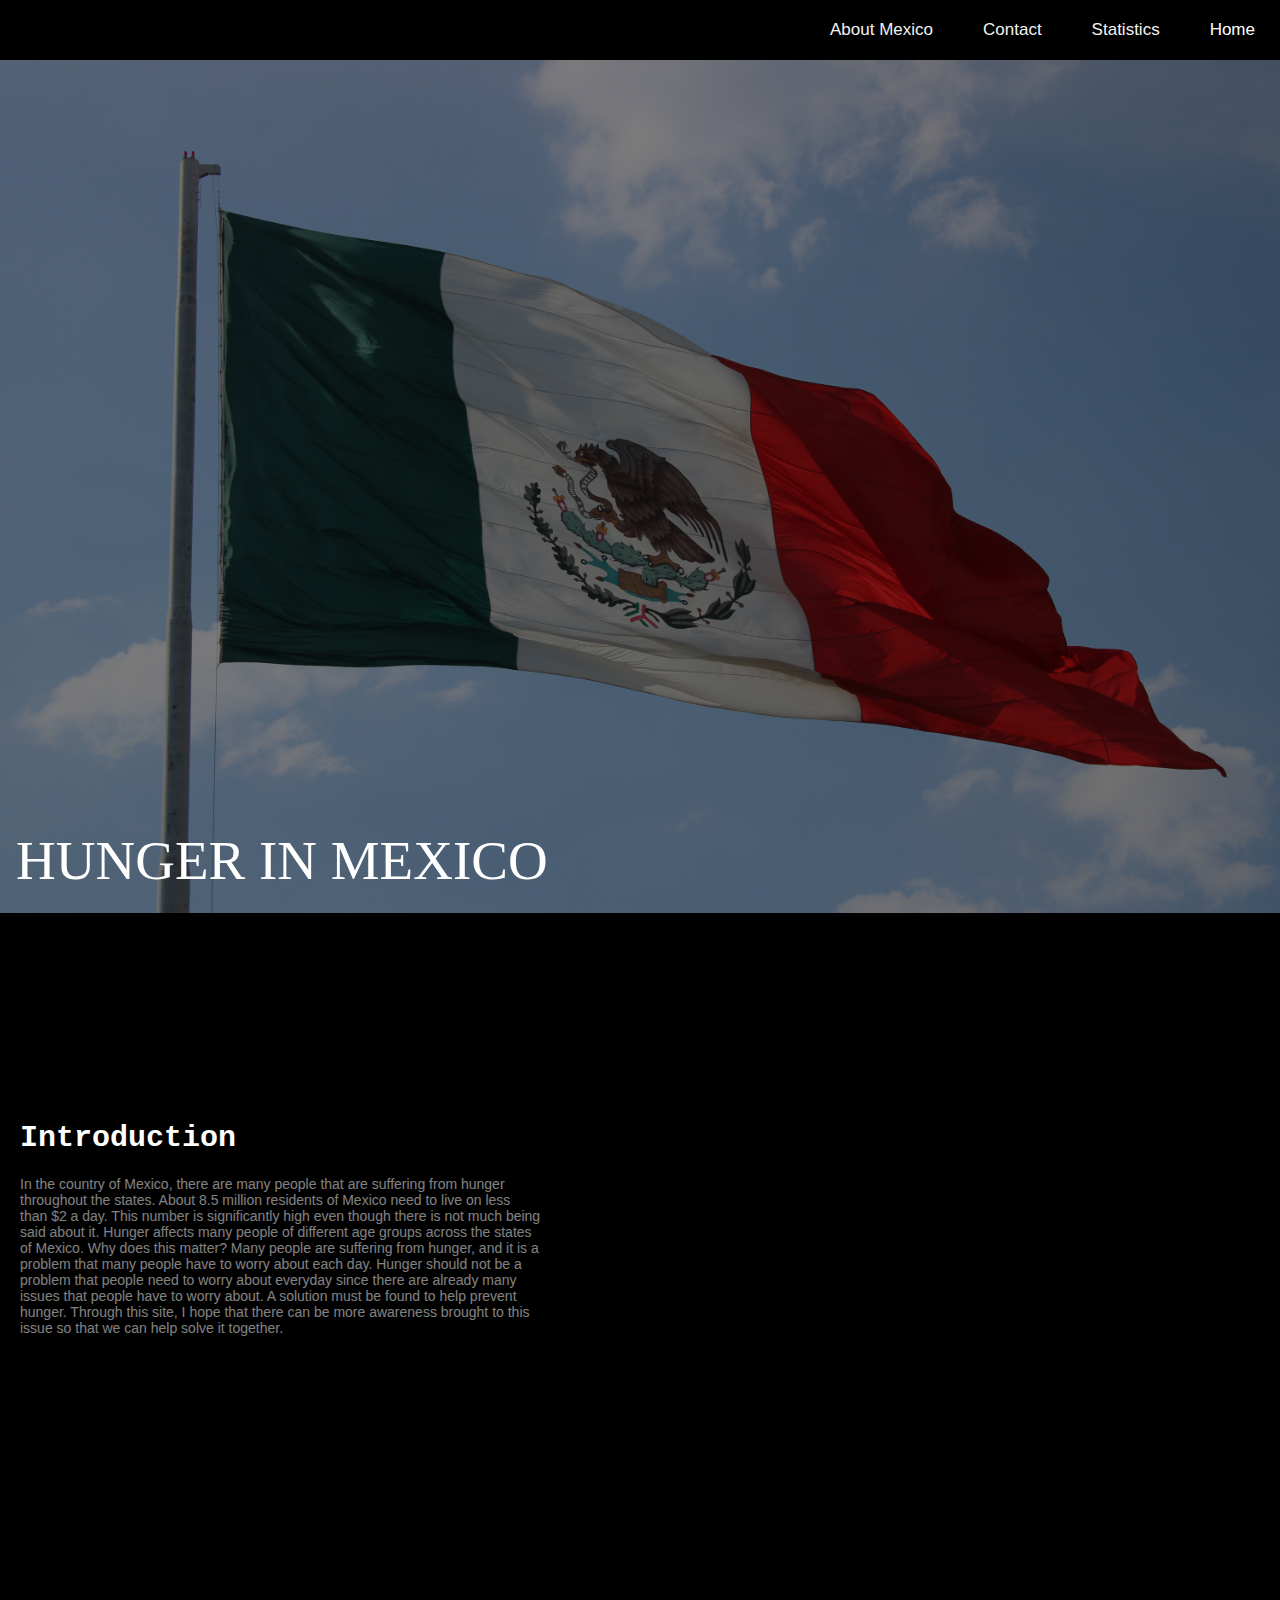
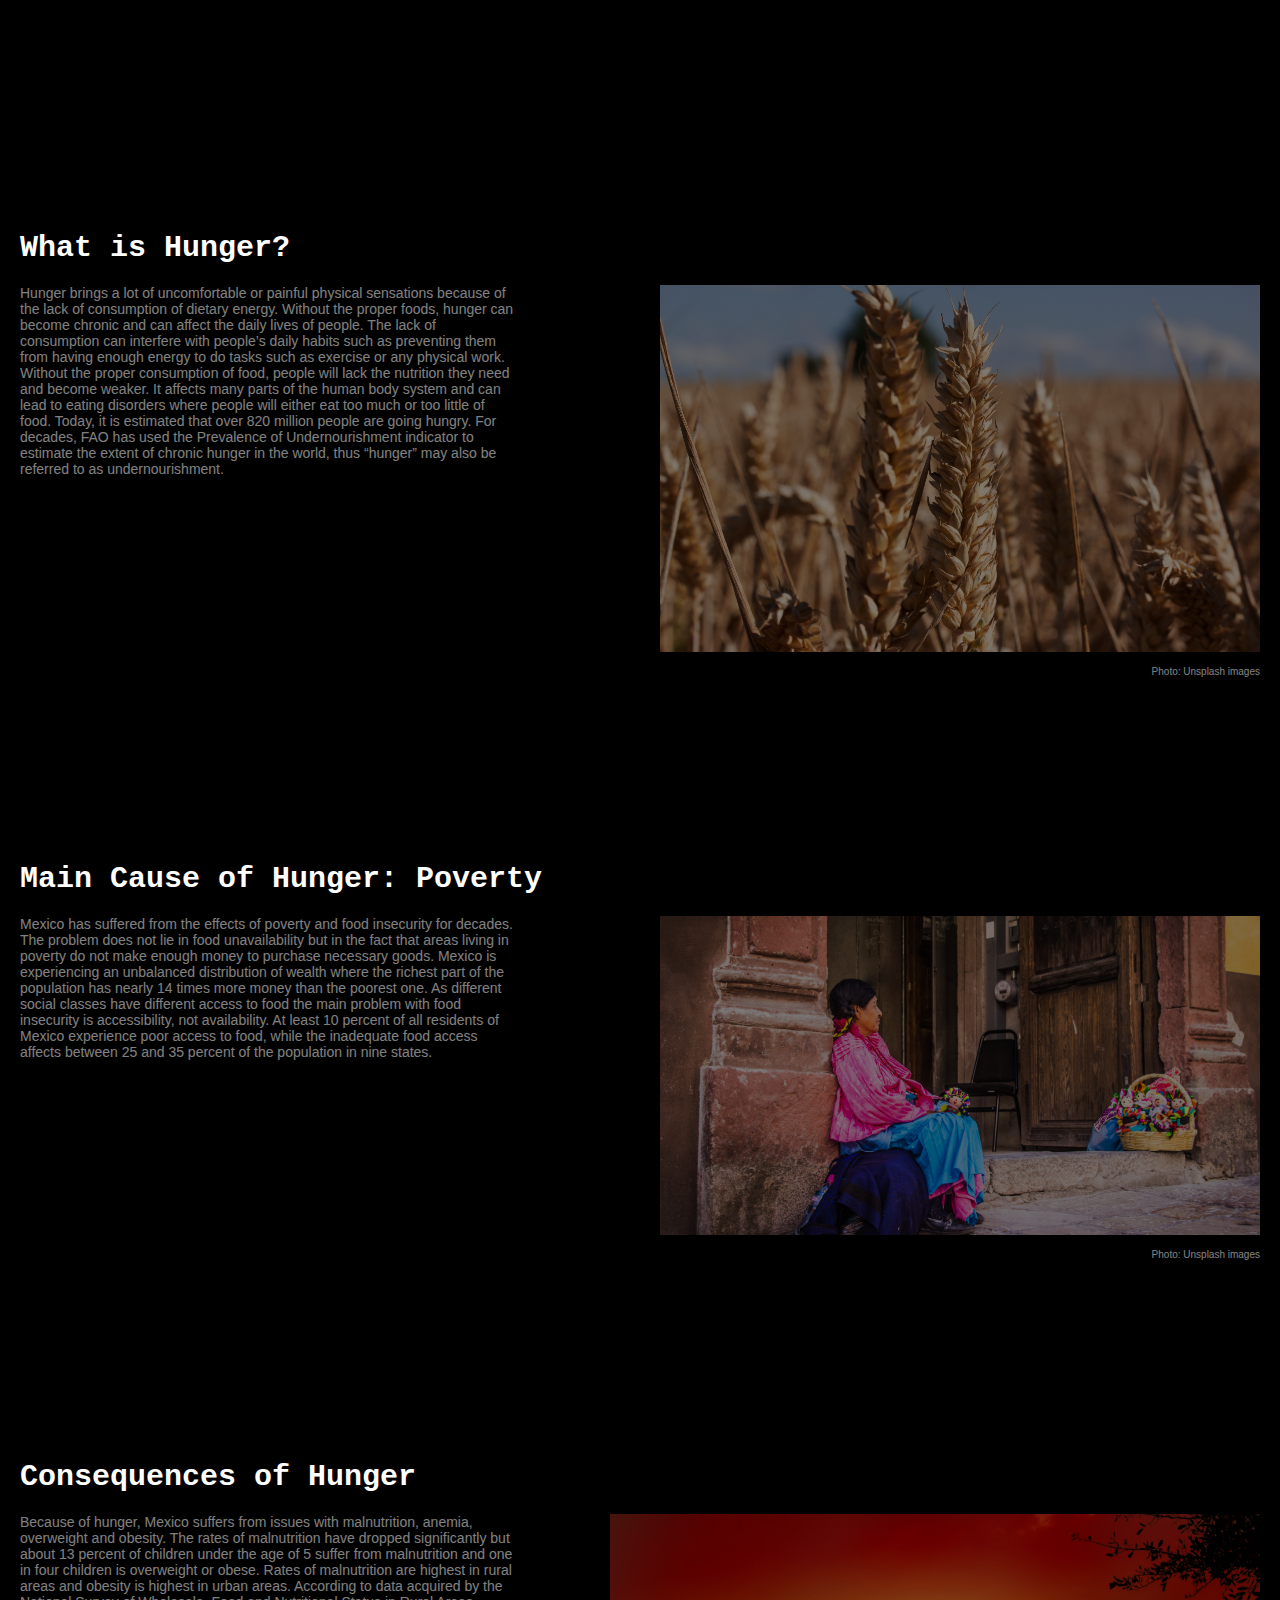
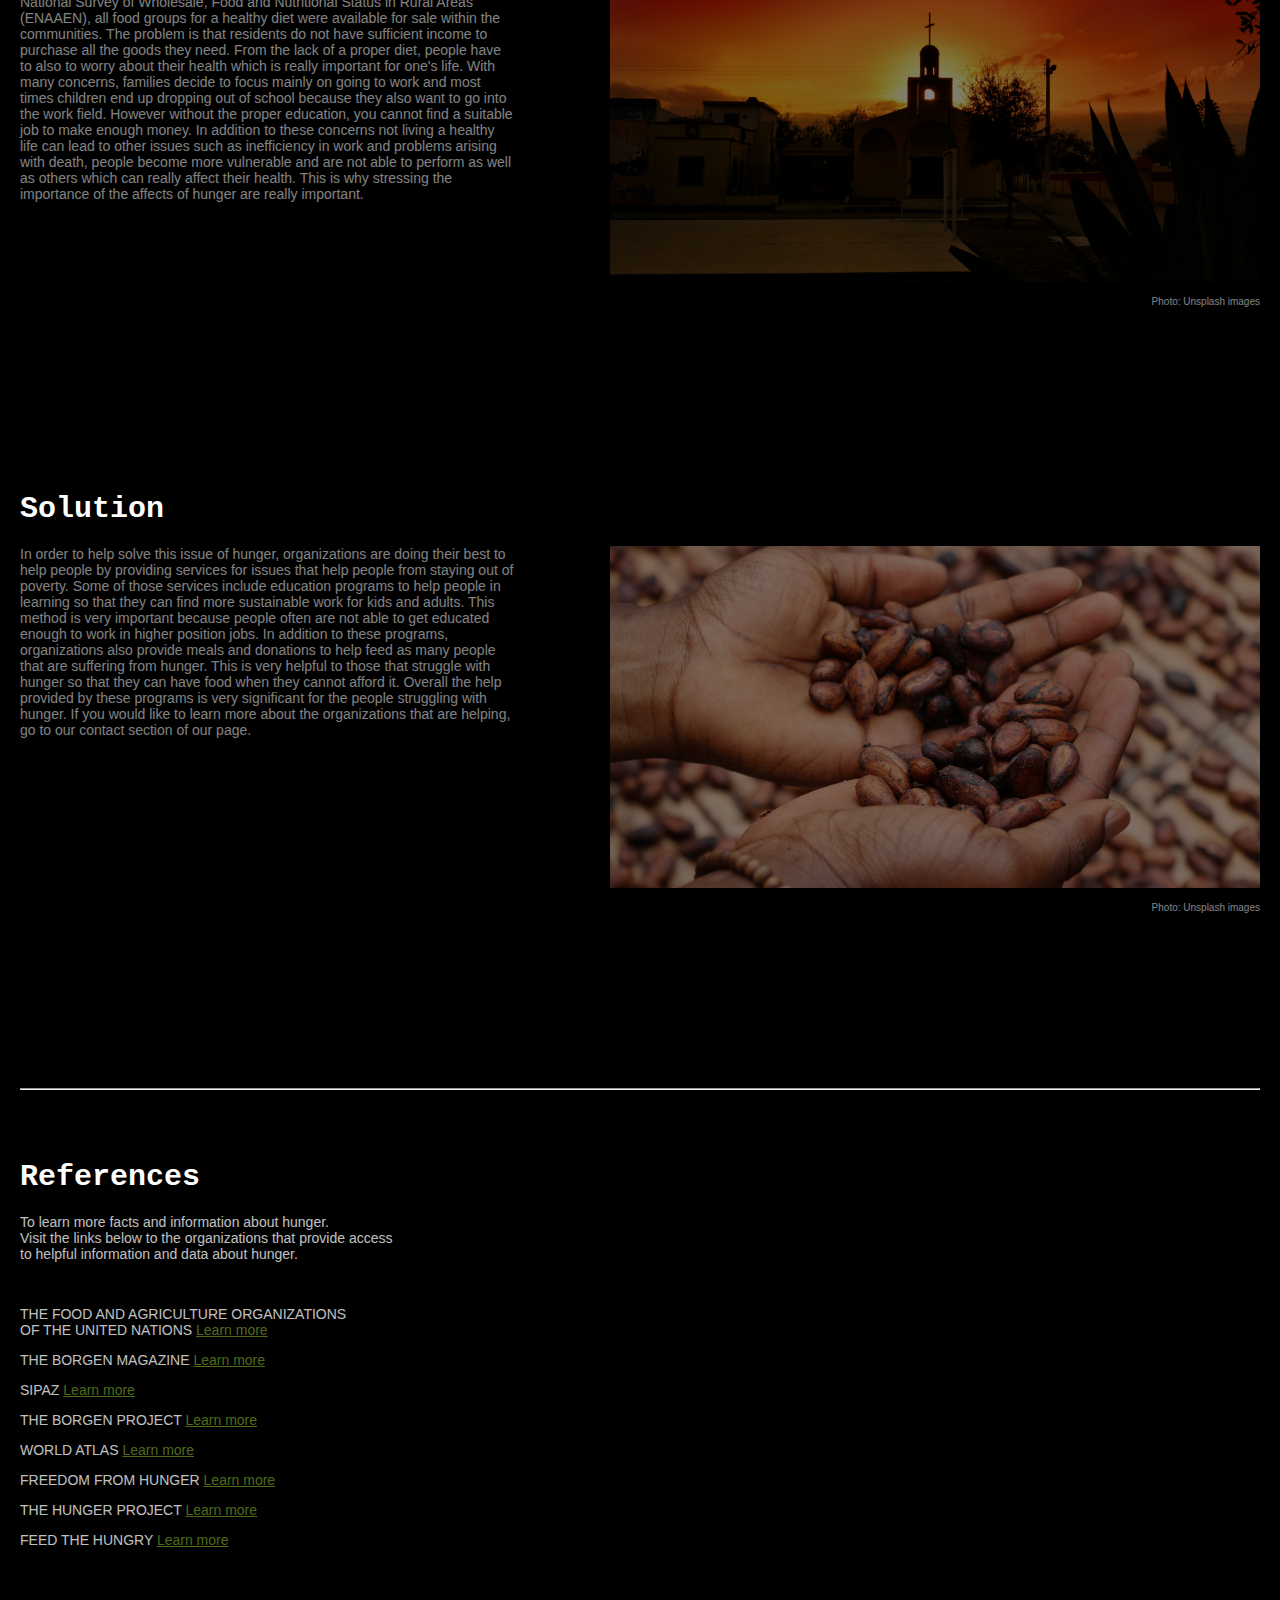
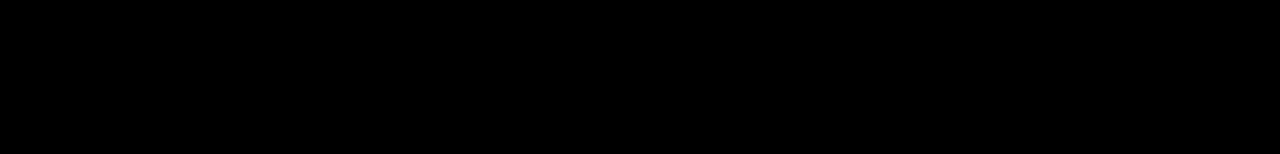
==== project4/project4.html @ a7beef18 "Update 5.7.20" ====
<!DOCTYPE html>
<html>
<head> 
    
    <body style="background-color:black;"></body>
    
<meta name="viewport" content="width=device-width, initial-scale=1">
<style>
body {
  margin: 0;
  font-size: 14px;
  font-family: Avenir Next, sans-serif;
text-align: left;
    color: white;
    width: 100%;

}

.header {
  background-color: #f1f1f1;
  padding: 30px;
  text-align: center;
}

#navbar {
  overflow: hidden;
  background-color: black;
}

#navbar a {
  float: right;
  display: block;
  color: #f2f2f2;
  text-align: center;
  padding: 20px 25px;
  text-decoration: none;
  font-size: 17px;
}

#navbar a:hover {
  background-color: dimgray;
  color: black;
}

#navbar a.active {
  background-color: black;
  color: white;
}

.content {
  padding: 20px;
}

.sticky {
  position: fixed;
  top: 0;
  width: 100%;
}

.sticky + .content {
  padding-top: 75px;
}
.bottom-left {
  position: absolute;
  bottom: 8px;
  left: 16px;
font-size: 55px;
    font-family: American Typewriter;
}
    
.image1
    {
    align-content: right;
        opacity: 50%;
    }
    
</style>
</head>
<body>
    

<div id="navbar" style="width: 100%";>
  <a class="active" href="project4.html">Home</a>
  <a href="statistics/statistics.html">Statistics</a>
  <a href="/project4/contact/contact.html">Contact</a>
  <a href="/project4/imageSequence/aboutmexico.html">About Mexico</a>
    
</div>
<img src="images/flag-of-mexico-3800834.jpg" style="width: inherit; opacity: 50%;">
  <div class="bottom-left">HUNGER IN MEXICO</div>
    <div class="content">
  <h1 style="font-size: 30px;  color: white; font-family: American Typerwriter, monospace; width: 60%; padding-top: 165px;"> Introduction</h1>

  <p style="width: 42%; padding-bottom: 175px; opacity: 50%">In the country of Mexico, there are many people that are suffering from hunger throughout the states. About 8.5 million residents of Mexico need to live on less than $2 a day. This number is significantly high even though there is not much being said about it. Hunger affects many people of different age groups across the states of Mexico. Why does this matter? Many people are suffering from hunger, and it is a problem that many people have to worry about each day. Hunger should not be a problem that people need to worry about everyday since there are already many issues that people have to worry about. A solution must be found to help prevent hunger. Through this site, I hope that there can be more awareness brought to this issue so that we can help solve it together. </p>
        
        
<h1 style="font-size: 30px;  color: white; font-family: American Typerwriter, monospace; width: 60%; padding-top: 300px;"> What is Hunger?</h1>
        <div style="background-image: url(images/brown-wheat-under-blue-sky-162769.jpg); background-size: 600px; background-repeat: no-repeat; background-position: right; opacity: 50%;">
  <p style="width: 40%; padding-bottom: 175px;">Hunger brings a lot of uncomfortable or painful physical sensations because of the lack of consumption of dietary energy. Without the proper foods, hunger can become chronic and can affect the daily lives of people. The lack of consumption can interfere with people’s daily habits such as preventing them from having enough energy to do tasks such as exercise or any physical work. Without the proper consumption of food, people will lack the nutrition they need and become weaker. It affects many parts of the human body system and can lead to eating disorders where people will either eat too much or too little of food. Today, it is estimated that over 820 million people are going hungry. For decades, FAO has used the Prevalence of Undernourishment indicator to estimate the extent of chronic hunger in the world, thus “hunger” may also be referred to as undernourishment.
</p>           
</div>
<p style="width: 100%; text-align: right; opacity: 50%; font-size: 10px;"> Photo: Unsplash images
</p>   
<h1 style="font-size: 30px;  color: white; font-family: American Typerwriter, monospace; width: 60%; padding-top: 165px;"> Main Cause of Hunger: Poverty</h1>
        <div style="background-image: url(images/bernardo-ramonfaur-obLuRD6DZOo-unsplash.jpg); background-size: 600px; background-repeat: no-repeat; background-position: right; opacity: 50%;">
  <p style="width: 40%; padding-bottom: 175px;">Mexico has suffered from the effects of poverty and food insecurity for decades. The problem does not lie in food unavailability but in the fact that areas living in poverty do not make enough money to purchase necessary goods. Mexico is experiencing an unbalanced distribution of wealth where the richest part of the population has nearly 14 times more money than the poorest one. As different social classes have different access to food the main problem with food insecurity is accessibility, not availability. At least 10 percent of all residents of Mexico experience poor access to food, while the inadequate food access affects between 25 and 35 percent of the population in nine states.</p>
         </div>
 <p style="width: 100%; text-align: right; opacity: 50%; font-size: 10px;"> Photo: Unsplash images
 <h1 style="font-size: 30px;  color: white; font-family: American Typerwriter, monospace; width: 60%; padding-top: 180px;"> Consequences of Hunger</h1>
    <div style="background-image: url(images/architecture-building-catholic-church-415611.jpg); background-size: 650px; background-repeat: no-repeat; background-position: right; opacity: 50%;">
        
  <p style="width: 40%; padding-bottom: 80px;">Because of hunger, Mexico suffers from issues with malnutrition, anemia, overweight and obesity. The rates of malnutrition have dropped significantly but about 13 percent of children under the age of 5 suffer from malnutrition and one in four children is overweight or obese. Rates of malnutrition are highest in rural areas and obesity is highest in urban areas. According to data acquired by the National Survey of Wholesale, Food and Nutritional Status in Rural Areas  (ENAAEN), all food groups for a healthy diet were available for sale within the communities. The problem is that residents do not have sufficient income to purchase all the goods they need. From the lack of a proper diet, people have to also to worry about their health which is really important for one's life. With many concerns, families decide to focus mainly on going to work and most times children end up dropping out of school because they also want to go into the work field. However without the proper education, you cannot find a suitable job to make enough money. In addition to these concerns not living a healthy life can lead to other issues such as inefficiency in work and problems arising with death, people become more vulnerable and are not able to perform as well as others which can really affect their health. This is why stressing the importance of the affects of hunger are really important. 
      
</p>
        </div>      
        <p style="width: 100%; text-align: right; opacity: 50%; font-size: 10px;"> Photo: Unsplash images
 <h1 style="font-size: 30px;  color: white; font-family: American Typerwriter, monospace; width: 60%; padding-top: 165px;"> Solution</h1>
     <div style="background-image: url(images/etty-fidele-oJpkjWcScyg-unsplash.jpg); background-size: 650px; background-repeat: no-repeat; background-position: right; opacity: 50%;">
        
  <p style="width: 40%; padding-bottom: 150px;">In order to help solve this issue of hunger, organizations are doing their best to help people by providing services for issues that help people from staying out of poverty. Some of those services include education programs to help people in learning so that they can find more sustainable work for kids and adults. This method is very important because people often are not able to get educated enough to work in higher position jobs. In addition to these programs, organizations also provide meals and donations to help feed as many people that are suffering from hunger. This is very helpful to those that struggle with hunger so that they can have food when they cannot afford it. Overall the help provided by these programs is very significant for the people struggling with hunger. If you would like to learn more about the organizations that are helping, go to our contact section of our page. 
</p>
        </div> 
<p style="width: 100%; text-align: right; opacity: 50%; font-size: 10px; "> Photo: Unsplash images
        
        <br>
        <br>
        <br>
        <br>
        <br>
        <br>
        <br>
        <br>
        <br>
        <br>
        <br>
        <br>
        <br>
        <br>
        <br>
        <br>
        
        
<hr>
 <h1 style="font-size: 30px;  color: white; font-family: American Typerwriter, monospace; width: 50%; padding-top: 50px;"> References</h1>

<p style="width: 50%; opacity: 75%;">To learn more facts and information about hunger. <br>
    Visit the links below to the organizations that provide access <br>to helpful information and data about hunger. </p>
        <br>

<p style="width: 50%;opacity: 75%;">THE FOOD AND AGRICULTURE ORGANIZATIONS <br> OF THE UNITED NATIONS
    <a href="http://www.fao.org/hunger/en/" target="_blank" style="padding-bottom: 200px;color: olivedrab;">Learn more</a> 
        </p>    
        
<p style="width: 50%;opacity: 75%;">THE BORGEN MAGAZINE 
       <a href="https://www.borgenmagazine.com/what-to-know-about-hunger-in-mexico/" target="_blank" style="padding-bottom: 200px; color: olivedrab;">Learn more</a>   
        </p> 
<p style="width: 50%;opacity: 75%;">SIPAZ
       <a href="https://www.sipaz.org/in-focus-hunger-in-mexico-an-increasingly-common-phenomenon-likely-to-be-resolved-by-means-of-profound-social-change/?lang=en" target="_blank" style="padding-bottom: 200px; color: olivedrab;">Learn more</a>   
        </p> 
        
<p style="width: 50%;opacity: 75%;">THE BORGEN PROJECT
       <a href="https://borgenproject.org/top-10-facts-about-hunger-in-mexico/" target="_blank" style="padding-bottom: 200px; color: olivedrab;">Learn more</a>   
        </p> 
        
<p style="width: 50%;opacity: 75%;">WORLD ATLAS
       <a href="https://www.worldatlas.com/articles/the-poorest-states-in-mexico.html" target="_blank" style="padding-bottom: 200px; color: olivedrab;">Learn more</a>   
        </p> 
        
<p style="width: 50%;opacity: 75%;">FREEDOM FROM HUNGER
       <a href="https://www.freedomfromhunger.org/what-we-do" target="_blank" style="padding-bottom: 200px; color: olivedrab;">Learn more</a>   
        </p> 

<p style="width: 50%;opacity: 75%;">THE HUNGER PROJECT
       <a href="https://www.thp.org/our-work/where-we-work/mexico/" target="_blank" style="padding-bottom: 200px; color: olivedrab;">Learn more</a>   
        </p> 

<p style="width: 50%;opacity: 75%;">FEED THE HUNGRY
       <a href="http://feedthehungrysma.org/#" target="_blank" style="padding-bottom: 200px; color: olivedrab;">Learn more</a>   
        </p> 

</div>
    

<script>
window.onscroll = function() {myFunction()};

var navbar = document.getElementById("navbar");
var sticky = navbar.offsetTop;

function myFunction() {
  if (window.pageYOffset >= sticky) {
    navbar.classList.add("sticky")
  } else {
    navbar.classList.remove("sticky");
  }
}
</script>
</body>
</html>
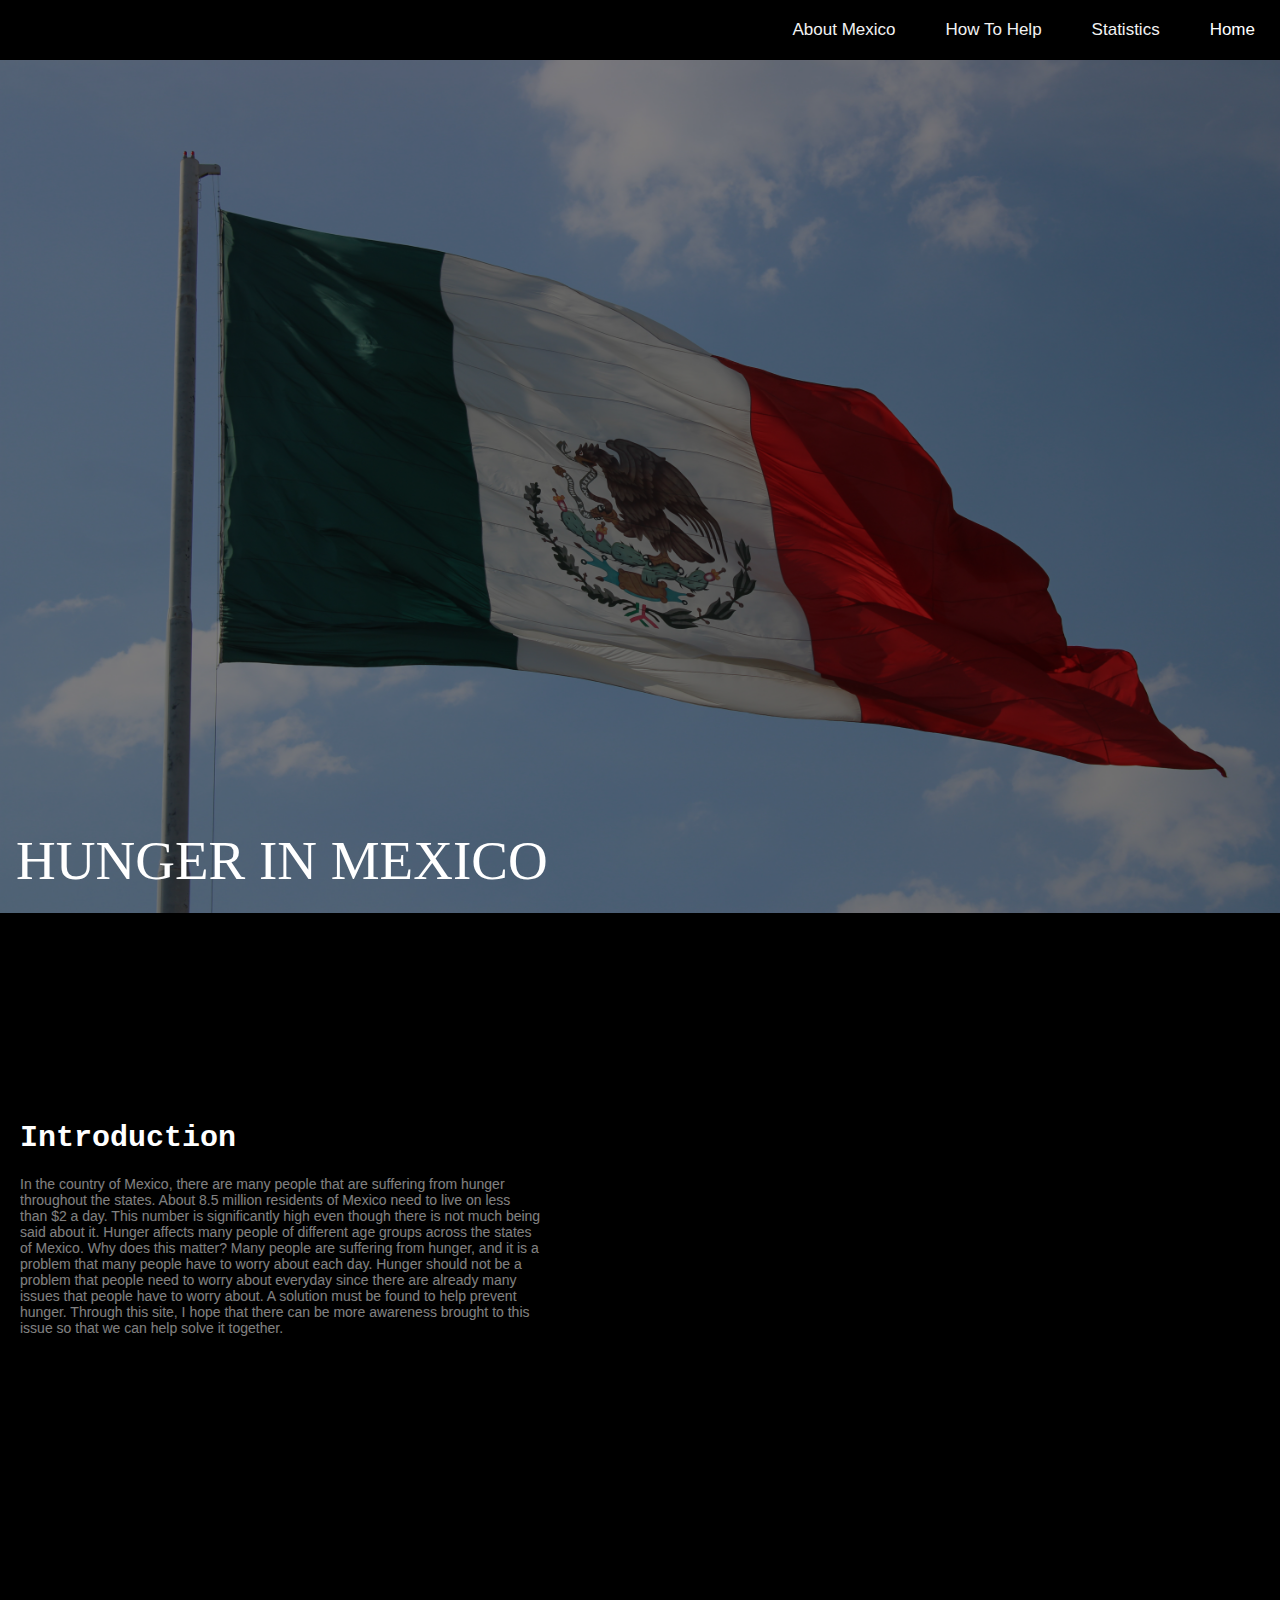
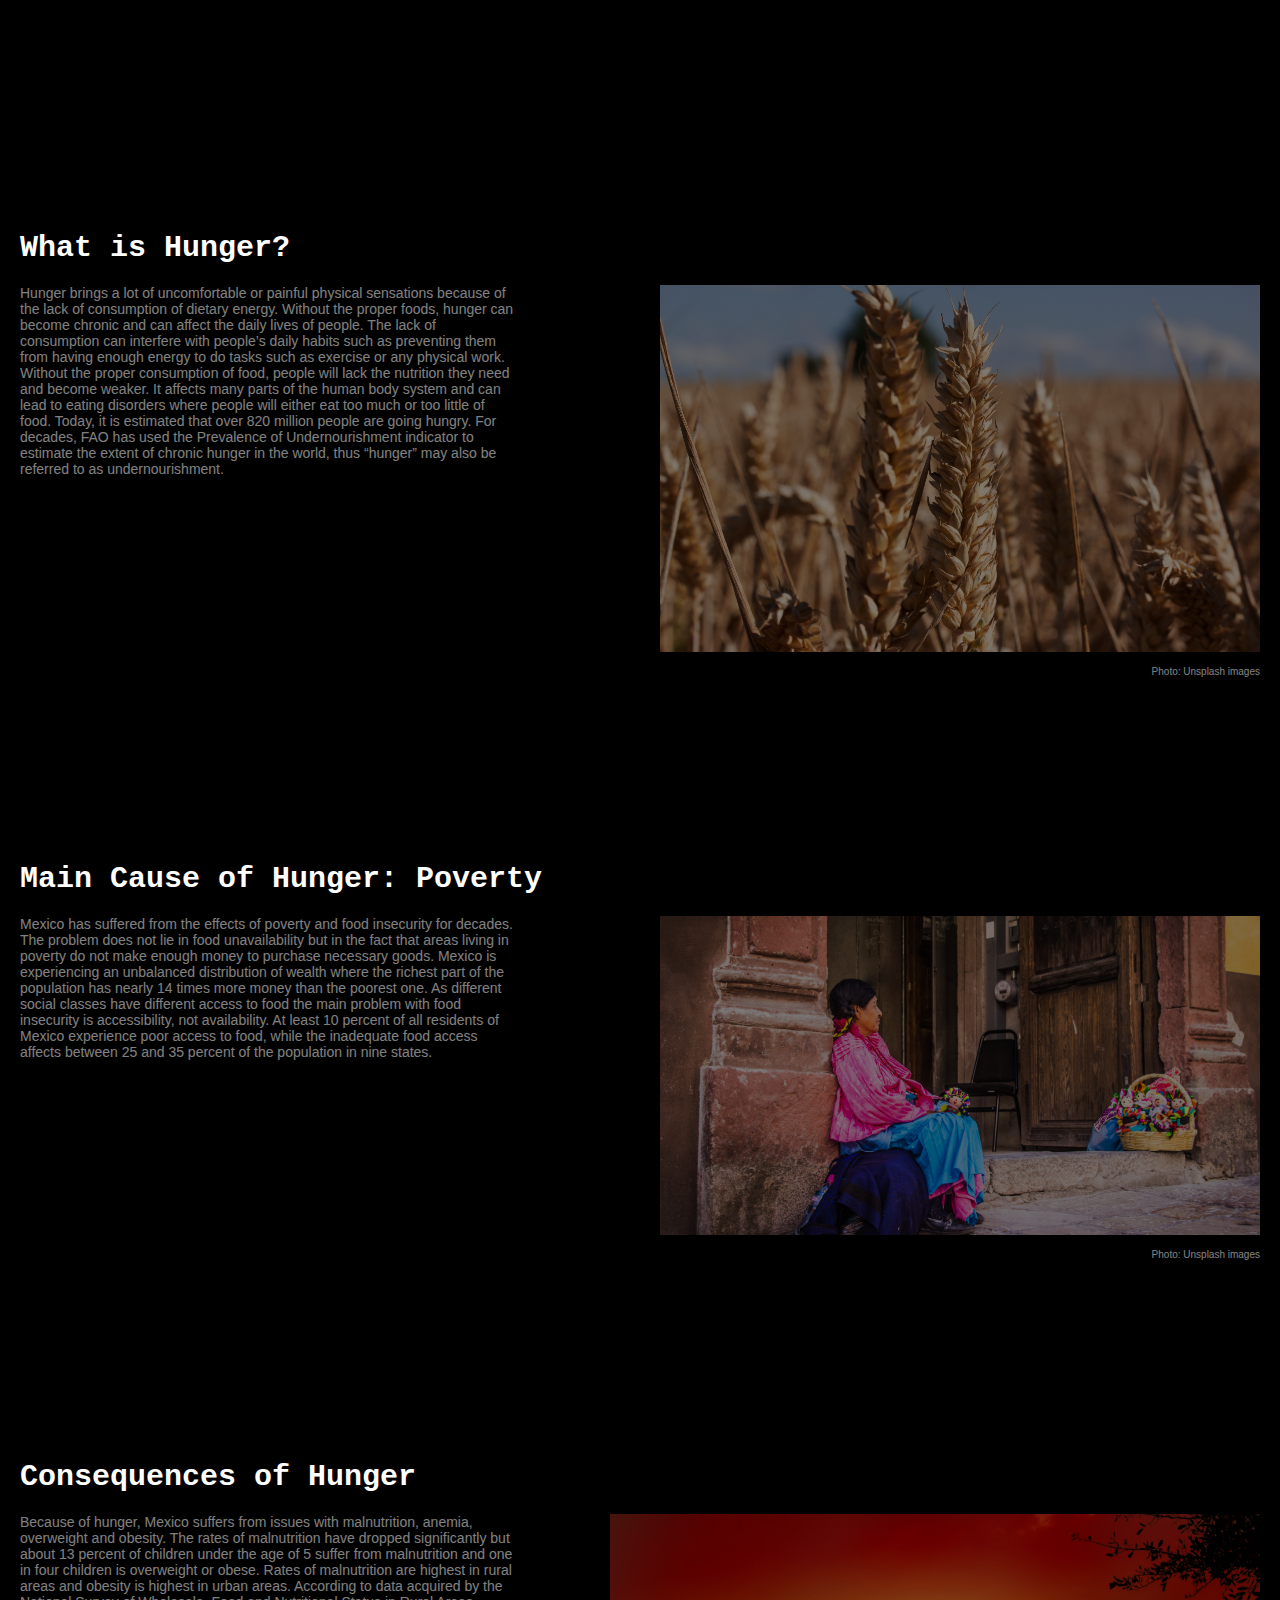
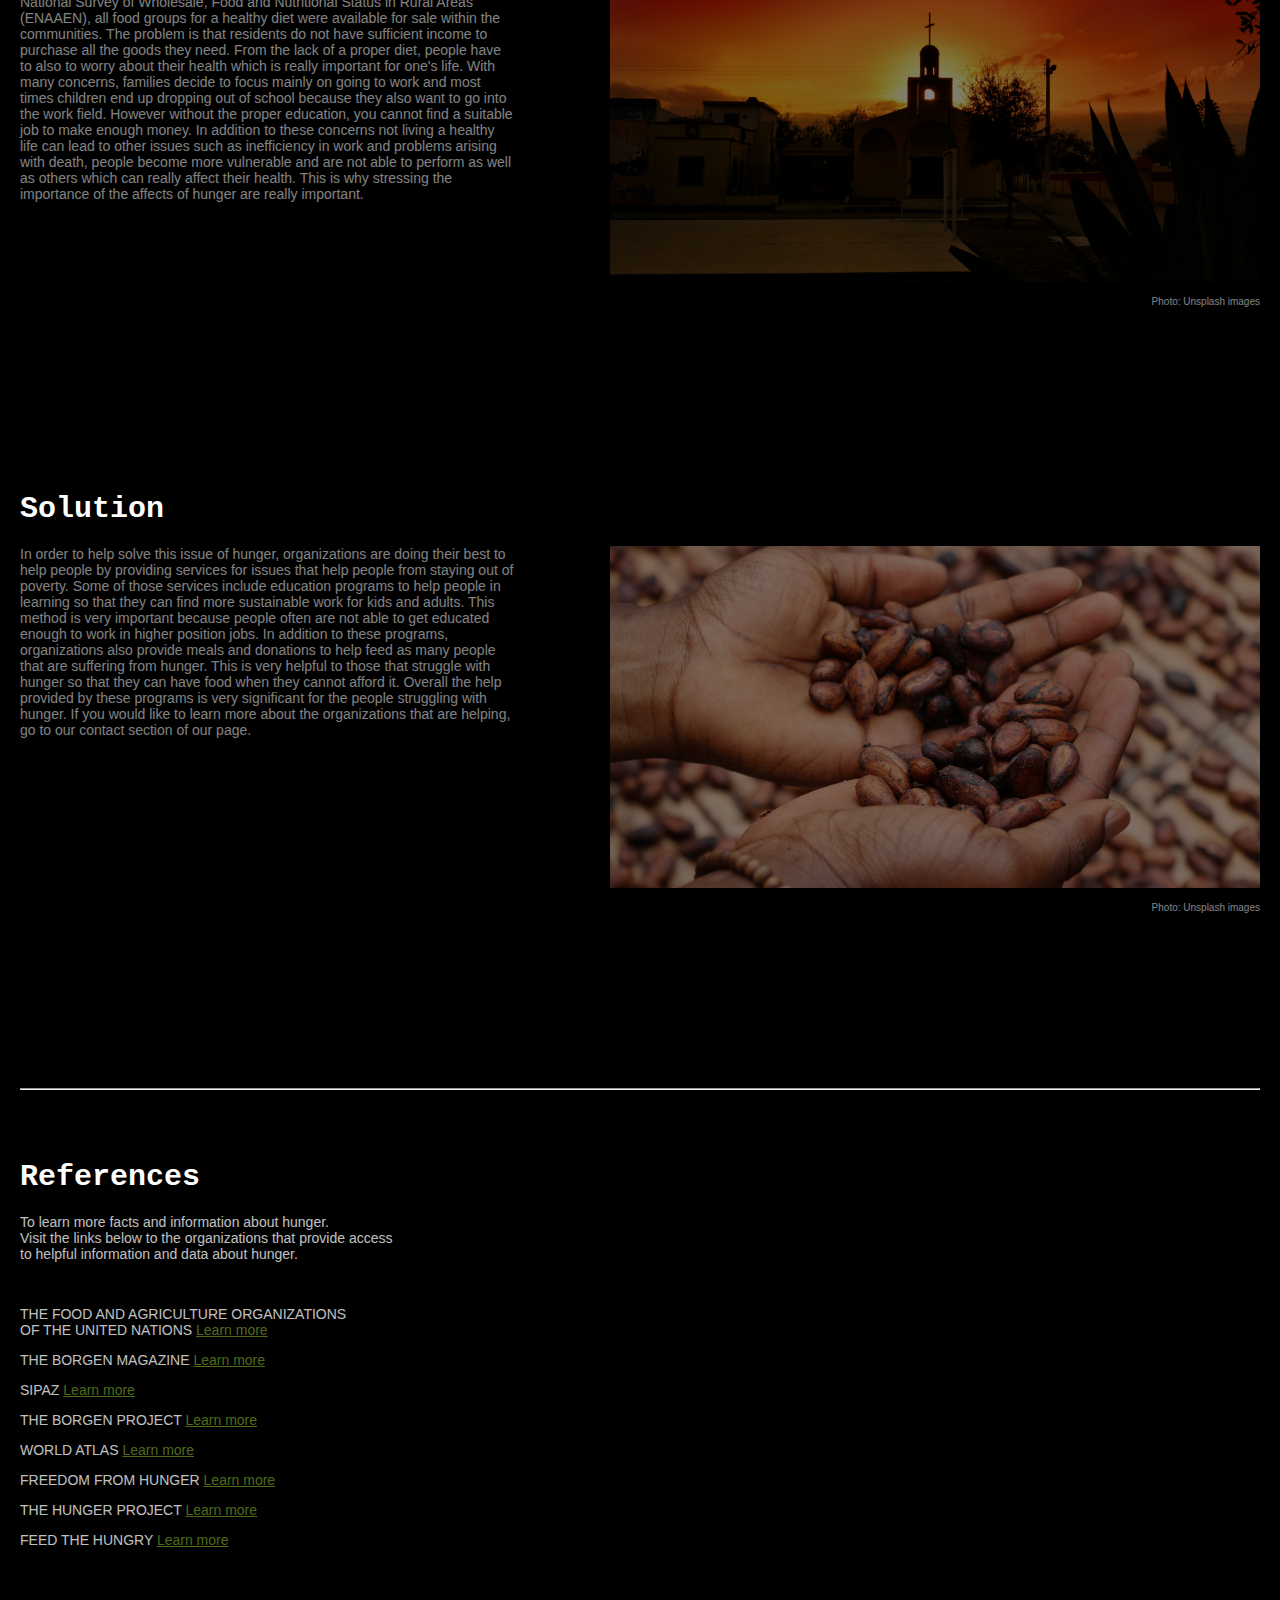
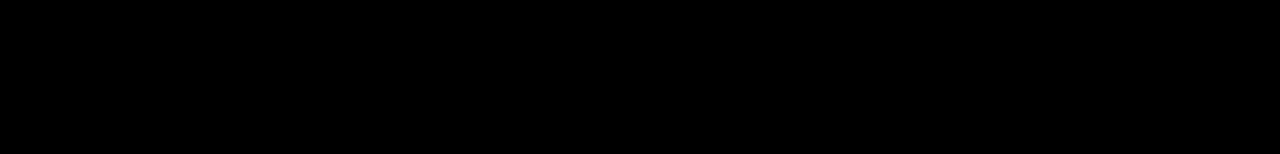
==== commit 49cebd73: "Home page" ====
--- a/project4/project4.html
+++ b/project4/project4.html
@@ -82,8 +82,8 @@
 <div id="navbar" style="width: 100%";>
   <a class="active" href="project4.html">Home</a>
   <a href="statistics/statistics.html">Statistics</a>
-  <a href="/project4/contact/contact.html">Contact</a>
-  <a href="/project4/imageSequence/aboutmexico.html">About Mexico</a>
+  <a href="contact/contact.html">How To Help</a>
+  <a href="imageSequence/aboutmexico.html">About Mexico</a>
     
 </div>
 <img src="images/flag-of-mexico-3800834.jpg" style="width: inherit; opacity: 50%;">
